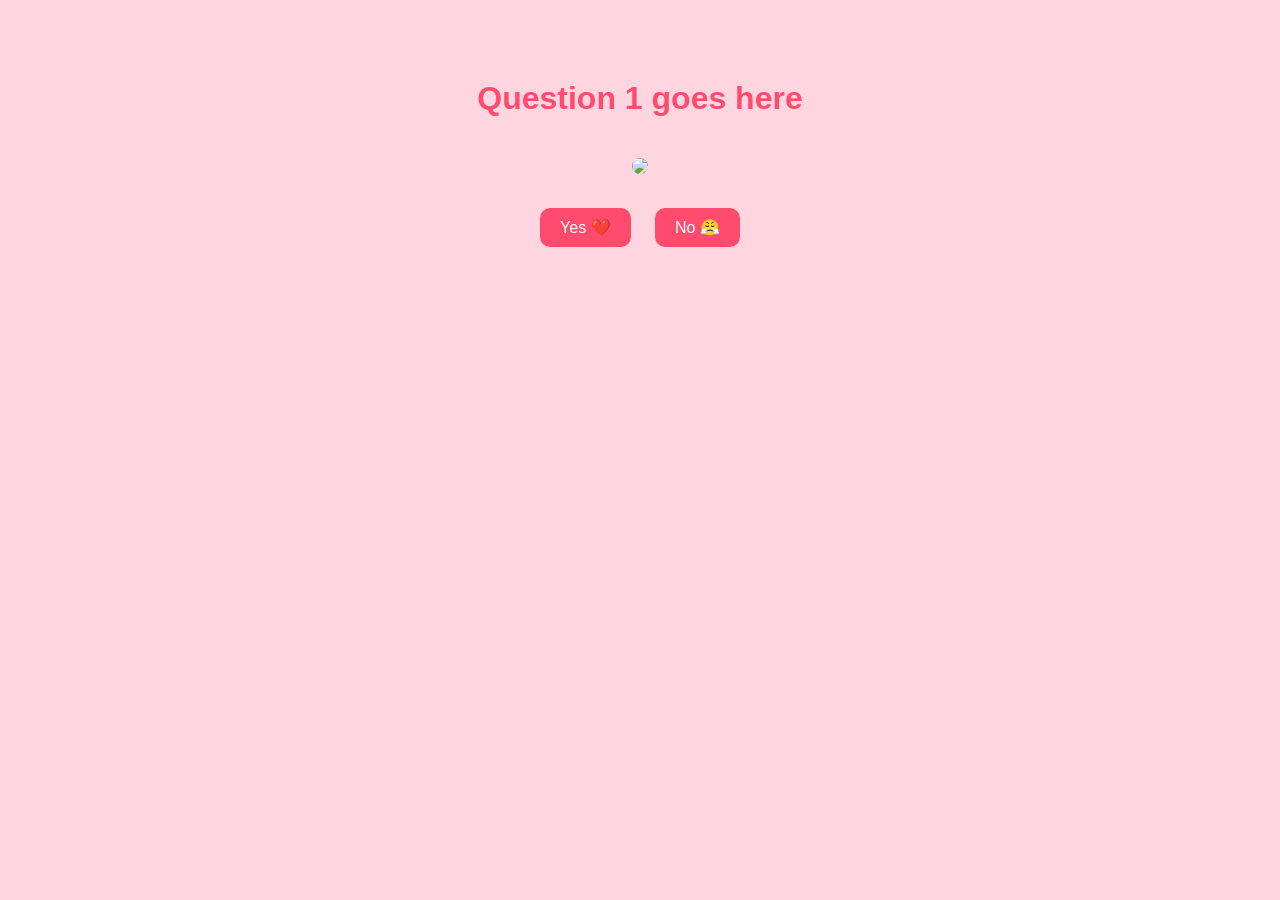
==== index.html @ 8f9ea1c2 "Create index.html" ====
<!DOCTYPE html>
<html>
<head>
  <title>For Khushi ❤️</title>
  <link rel="stylesheet" href="style.css">
</head>
<body>

<div class="container">
  
  <!-- 📝 ADD YOUR QUESTION HERE -->
  <h1>Question 1 goes here</h1>

  <!-- 📸 ADD YOUR PHOTO FILE NAME -->
  <img src="photo1.jpg" class="photo">

  <div class="buttons">
    <button onclick="nextPage('page2.html')">Yes ❤️</button>
    <button class="no-btn">No 😤</button>
  </div>

</div>

<script src="script.js"></script>
</body>
</html>
---- style.css ----
body {
  margin: 0;
  padding: 0;
  font-family: Arial;
  background: #ffd6e0; /* light pink */
  text-align: center;
}

.container {
  margin-top: 80px;
}

h1 {
  color: #ff4b6e;
}

.photo {
  width: 220px;
  border-radius: 15px;
  margin: 20px 0;
}

.buttons button {
  padding: 10px 20px;
  margin: 10px;
  border: none;
  border-radius: 10px;
  font-size: 16px;
  cursor: pointer;
}

button {
  background: #ff4b6e;
  color: white;
}

.no-btn {
  position: relative;
}
@keyframes floatUp {
  from {
    transform: translateY(0);
  }
  to {
    transform: translateY(-100vh);
    opacity: 0;
  }
}
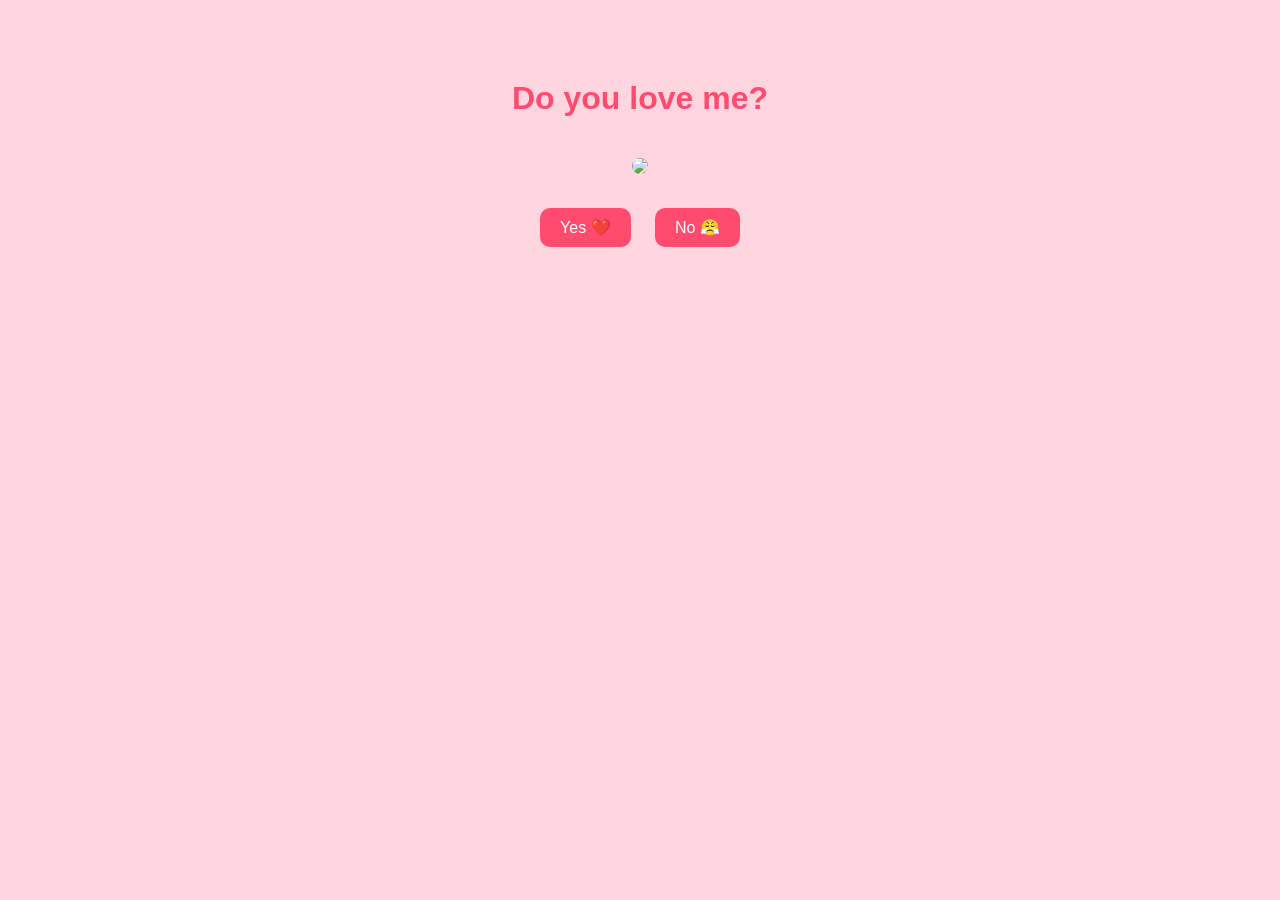
==== commit 10631fd0: "Update index.html" ====
--- a/index.html
+++ b/index.html
@@ -1,7 +1,7 @@
 <!DOCTYPE html>
 <html>
 <head>
-  <title>For Khushi ❤️</title>
+  <title>For Khushi❤️</title>
   <link rel="stylesheet" href="style.css">
 </head>
 <body>
@@ -9,7 +9,7 @@
 <div class="container">
   
   <!-- 📝 ADD YOUR QUESTION HERE -->
-  <h1>Question 1 goes here</h1>
+  <h1>Do you love me?</h1>
 
   <!-- 📸 ADD YOUR PHOTO FILE NAME -->
   <img src="photo1.jpg" class="photo">
